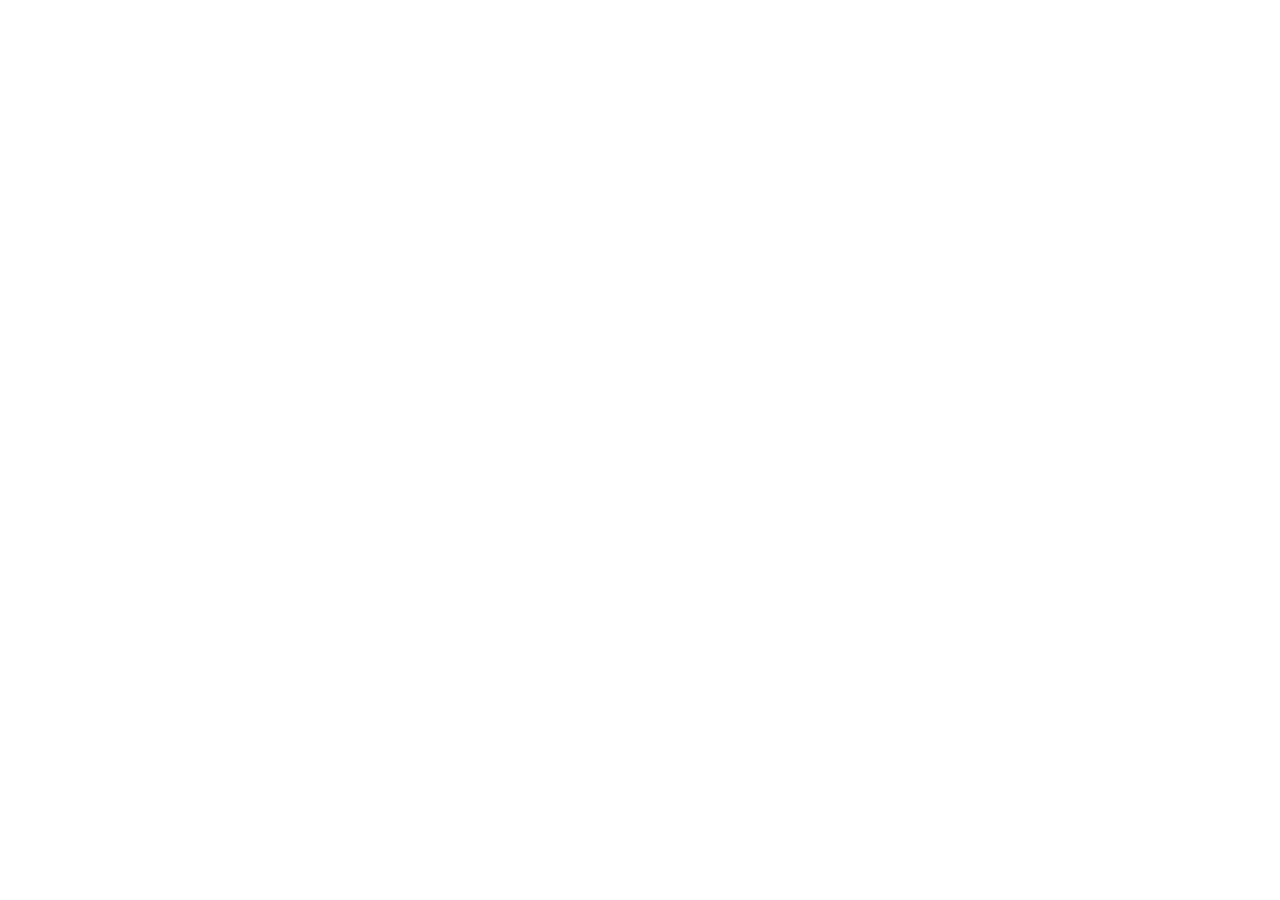
==== Untitled-1.html @ c88b18d5 "10.1" ====
<!DOCTYPE html>
<html lang="ja">
<head>
    <meta charset="UTF-8">
    <meta name="vi己紹介</title>
    <link rel="sewport" content="width=device-width, initial-scale=1.0">
    <title>自tylesheet" href="style.css">
</head>
<body>
    <header>
        <h1>私のホームページへようこそ！</h1>
    </header>

    <section class="profile">
        <img src="profile.jpg" alt="プロフィール写真">
        <h2>名前: 本多優斗</h2>
        <p>こんにちは！私は本多優斗と申します。ウェブデザインやプログラミングに興味があります。</p>
    </section>

    <section class="details">
        <h3>趣味</h3>
        <ul>
            <li>音楽y</li>
            <li>ゲーム</li>
            <li>卓球</li>
        </ul>

    </section>

    <footer>   <p>&copy; 2024 本多優斗</p>
     
    </footer>
</body>
</html>
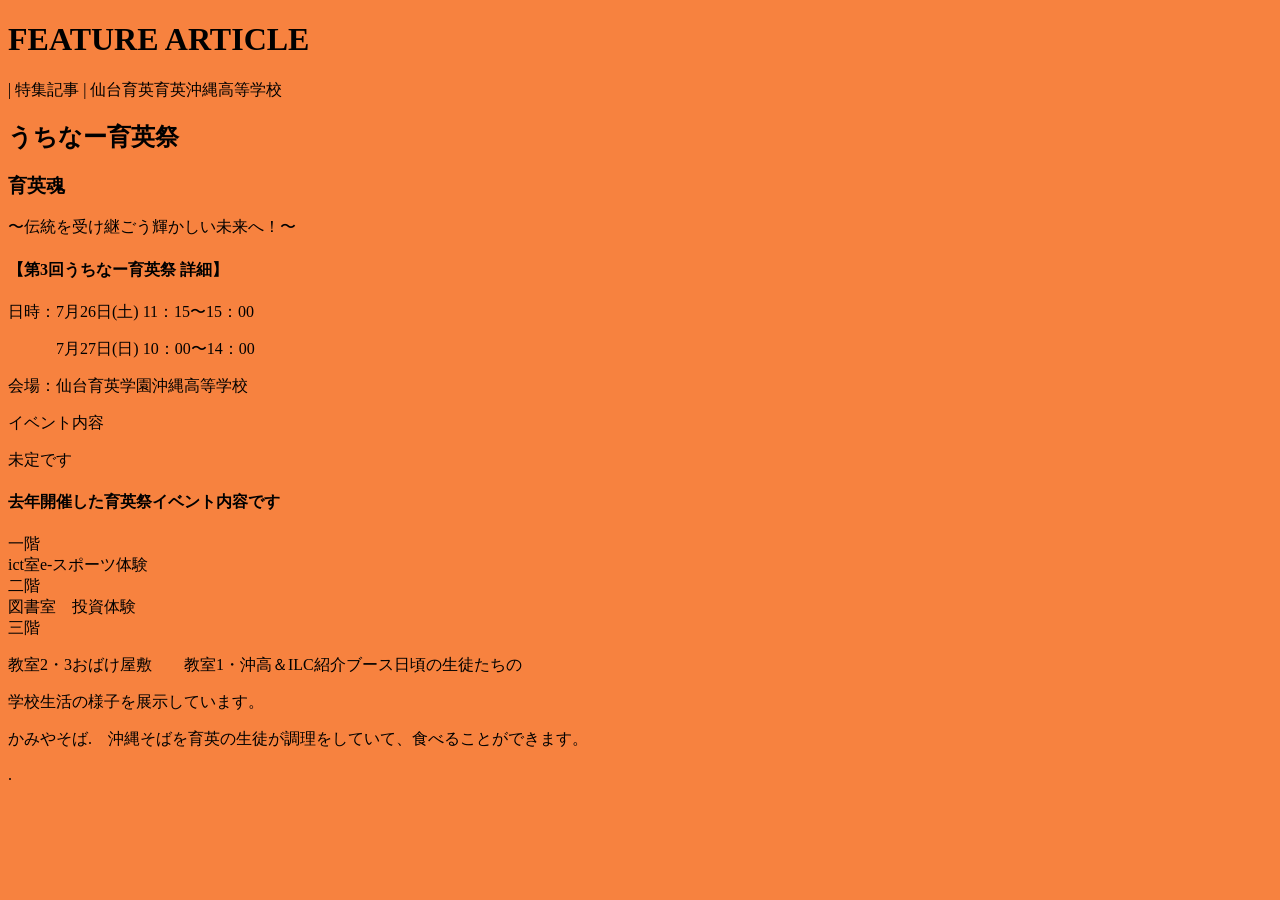
==== commit 58510722: "コード" ====
--- a/Untitled-1.html
+++ b/Untitled-1.html
@@ -1,35 +1,99 @@
-
 <!DOCTYPE html>
 <html lang="ja">
 <head>
     <meta charset="UTF-8">
-    <meta name="vi己紹介</title>
-    <link rel="sewport" content="width=device-width, initial-scale=1.0">
-    <title>自tylesheet" href="style.css">
+    <meta name="viewport" content="width=device-width, initial-scale=1.0">
+    <title>うちなー育英祭 - 仙台育英育英沖縄高等学校</title>
+    <link rel="stylesheet" href="styles.css">
 </head>
 <body>
-    <header>
-        <h1>私のホームページへようこそ！</h1>
-    </header>
+    <div class="container">
+        <header>
+            <div class="header-top">
+                <h1>FEATURE ARTICLE</h1>
+                <div class="geometric-pattern"></div>
+            </div>
+            <div class="header-bottom">
+                <p class="feature-text">| 特集記事 | 仙台育英育英沖縄高等学校</p>
+            </div>
+        </header>
 
-    <section class="profile">
-        <img src="profile.jpg" alt="プロフィール写真">
-        <h2>名前: 本多優斗</h2>
-        <p>こんにちは！私は本多優斗と申します。ウェブデザインやプログラミングに興味があります。</p>
-    </section>
+        <main>
+            <div class="festival-title">
+                <h2>うちなー育英祭</h2>
+            </div>
 
-    <section class="details">
-        <h3>趣味</h3>
-        <ul>
-            <li>音楽y</li>
-            <li>ゲーム</li>
-            <li>卓球</li>
-        </ul>
+            <div class="content-wrapper">
+                <div class="main-content">
+                    <div class="subtitle">
+                        <h3>育英魂</h3
+                        <p>〜伝統を受け継ごう輝かしい未来へ！〜</p>
+                    </div>
 
-    </section>
+                    <div class="festival-details">
+                        <div class="blue-bar">
+                            <h4>【第3回うちなー育英祭 詳細】</h4>
+                        </div>
+                        
+                        <div class="details-content">
+                            <p>日時：7月26日(土) 11：15〜15：00</p>
+                            <p>　　　7月27日(日) 10：00〜14：00</p>
+                            <p>会場：仙台育英学園沖縄高等学校</p>
+                        </div>
 
-    <footer>   <p>&copy; 2024 本多優斗</p>
-     
-    </footer>
+                        <div class="event-heading">イベント内容</div>
+
+                        <div class="event-status">
+                            <p>未定です</p>
+                        </div>
+
+                        <div class="blue-bar">
+                            <h4>去年開催した育英祭イベント内容です</h4>
+                        </div>
+
+                        <div class="floor-events">
+                            <div class="floor">
+                                <div class="floor-number">一階</div>
+                                <div class="floor-content">ict室e-スポーツ体験</div>
+                            </div>
+                            <div class="floor">
+                                <div class="floor-number">二階</div>
+                                <div class="floor-content">図書室　投資体験</div>
+                            </div>
+                            <div class="floor">
+                                <div class="floor-number">三階</div>
+                                <div class="floor-content">
+                                    <p>教室2・3おばけ屋敷　　教室1・沖高＆ILC紹介ブース日頃の生徒たちの</p>
+                                    <p>学校生活の様子を展示しています。</p>
+                                </div>
+                            </div>
+                            <div class="floor">
+                            
+                                    <p>かみやそば.　沖縄そばを育英の生徒が調理をしていて、食べることができます。</p>
+                                </div>
+                            </div>
+                        </div>
+                    </div>
+                </div>.
+
+                <div class="side-content">
+                    <div class="school-emblem">
+                        <div class="emblem-image"></div>
+                    </div>
+                    <div class="mascot">
+                        <div class="mascot-image"></div>
+                    </div>
+                </div>
+            </div>
+
+            <footer>
+                <div class="footer-icons">
+                    <div class="icon chart"></div>
+                    <div class="icon lock"></div>
+                </div>
+            </footer>
+        </main>
+    </div>
 </body>
 </html>
+<body bgcolor="#F7823F"></body>
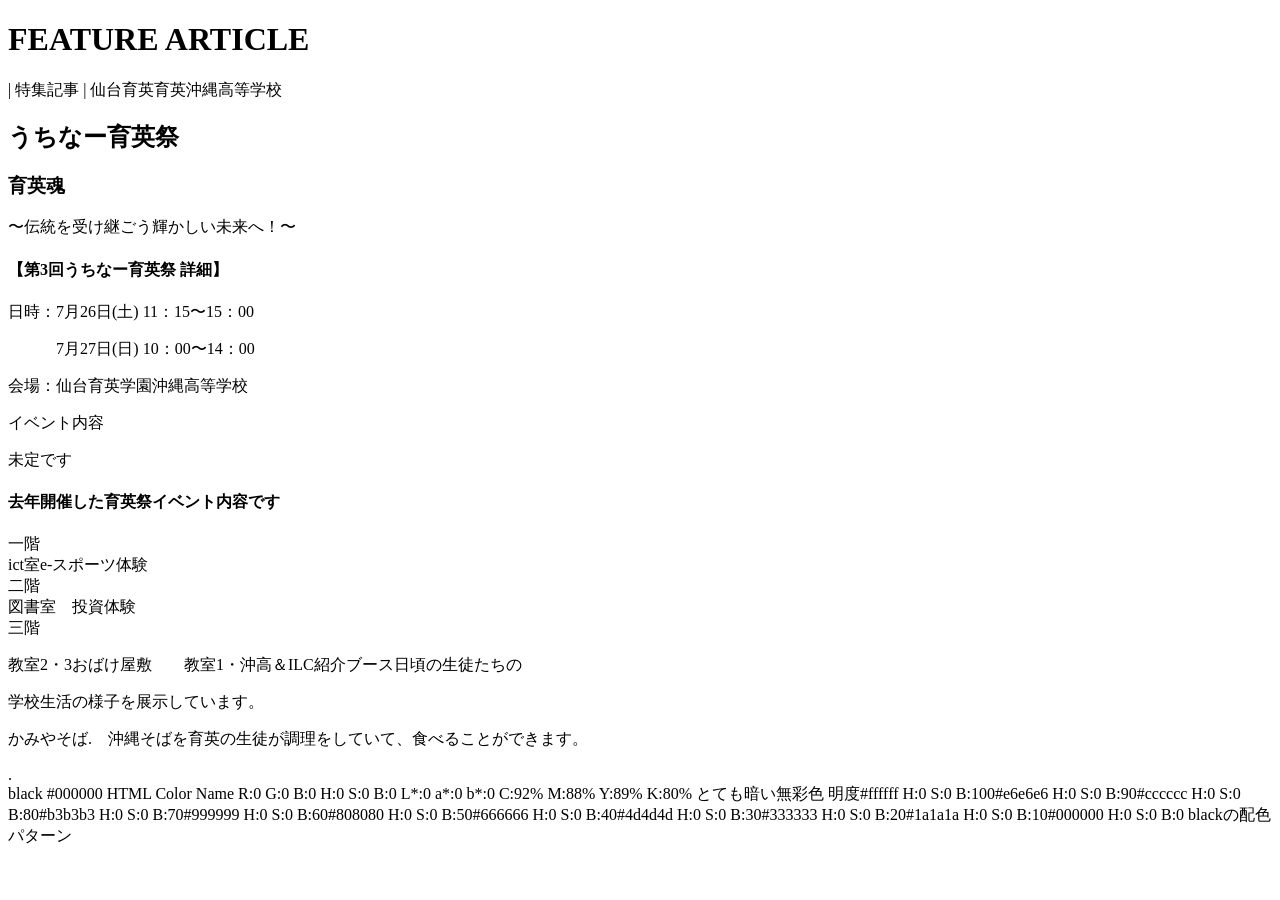
==== commit 7213aa4a: "s" ====
--- a/Untitled-1.html
+++ b/Untitled-1.html
@@ -96,4 +96,13 @@
     </div>
 </body>
 </html>
-<body bgcolor="#F7823F"></body>+black
+#000000
+HTML Color Name
+R:0 G:0 B:0
+H:0 S:0 B:0
+L*:0 a*:0 b*:0
+C:92% M:88% Y:89% K:80%
+とても暗い無彩色
+明度#ffffff H:0 S:0 B:100#e6e6e6 H:0 S:0 B:90#cccccc H:0 S:0 B:80#b3b3b3 H:0 S:0 B:70#999999 H:0 S:0 B:60#808080 H:0 S:0 B:50#666666 H:0 S:0 B:40#4d4d4d H:0 S:0 B:30#333333 H:0 S:0 B:20#1a1a1a H:0 S:0 B:10#000000 H:0 S:0 B:0
+blackの配色パターン
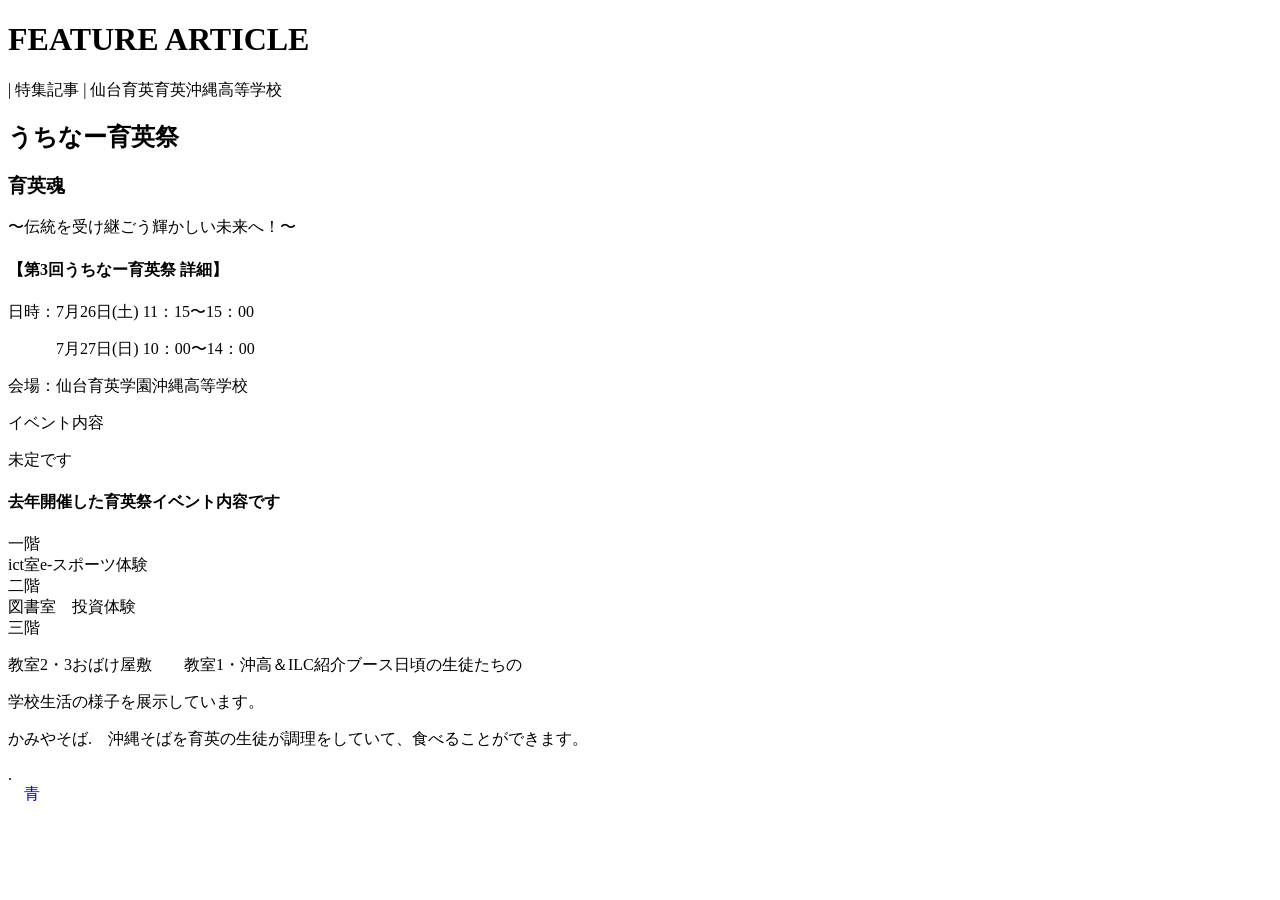
==== commit 2adb1c10: "f" ====
--- a/Untitled-1.html
+++ b/Untitled-1.html
@@ -96,13 +96,4 @@
     </div>
 </body>
 </html>
-black
-#000000
-HTML Color Name
-R:0 G:0 B:0
-H:0 S:0 B:0
-L*:0 a*:0 b*:0
-C:92% M:88% Y:89% K:80%
-とても暗い無彩色
-明度#ffffff H:0 S:0 B:100#e6e6e6 H:0 S:0 B:90#cccccc H:0 S:0 B:80#b3b3b3 H:0 S:0 B:70#999999 H:0 S:0 B:60#808080 H:0 S:0 B:50#666666 H:0 S:0 B:40#4d4d4d H:0 S:0 B:30#333333 H:0 S:0 B:20#1a1a1a H:0 S:0 B:10#000000 H:0 S:0 B:0
-blackの配色パターン+　<font color="#0000FF">青</font>
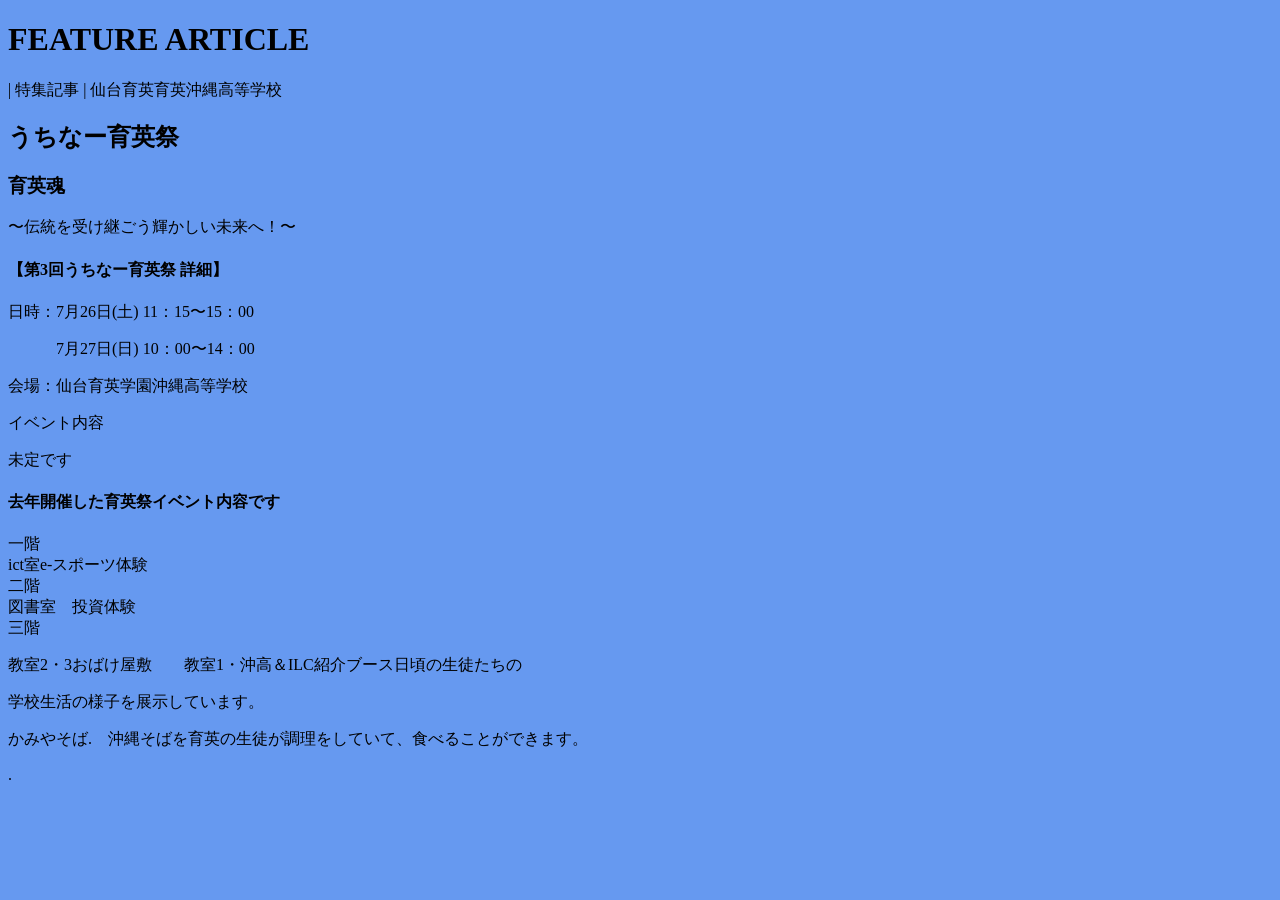
==== commit f3a0b9e1: "gh" ====
--- a/Untitled-1.html
+++ b/Untitled-1.html
@@ -96,4 +96,4 @@
     </div>
 </body>
 </html>
-　<font color="#0000FF">青</font>+<body bgcolor="#6699F"></body>
